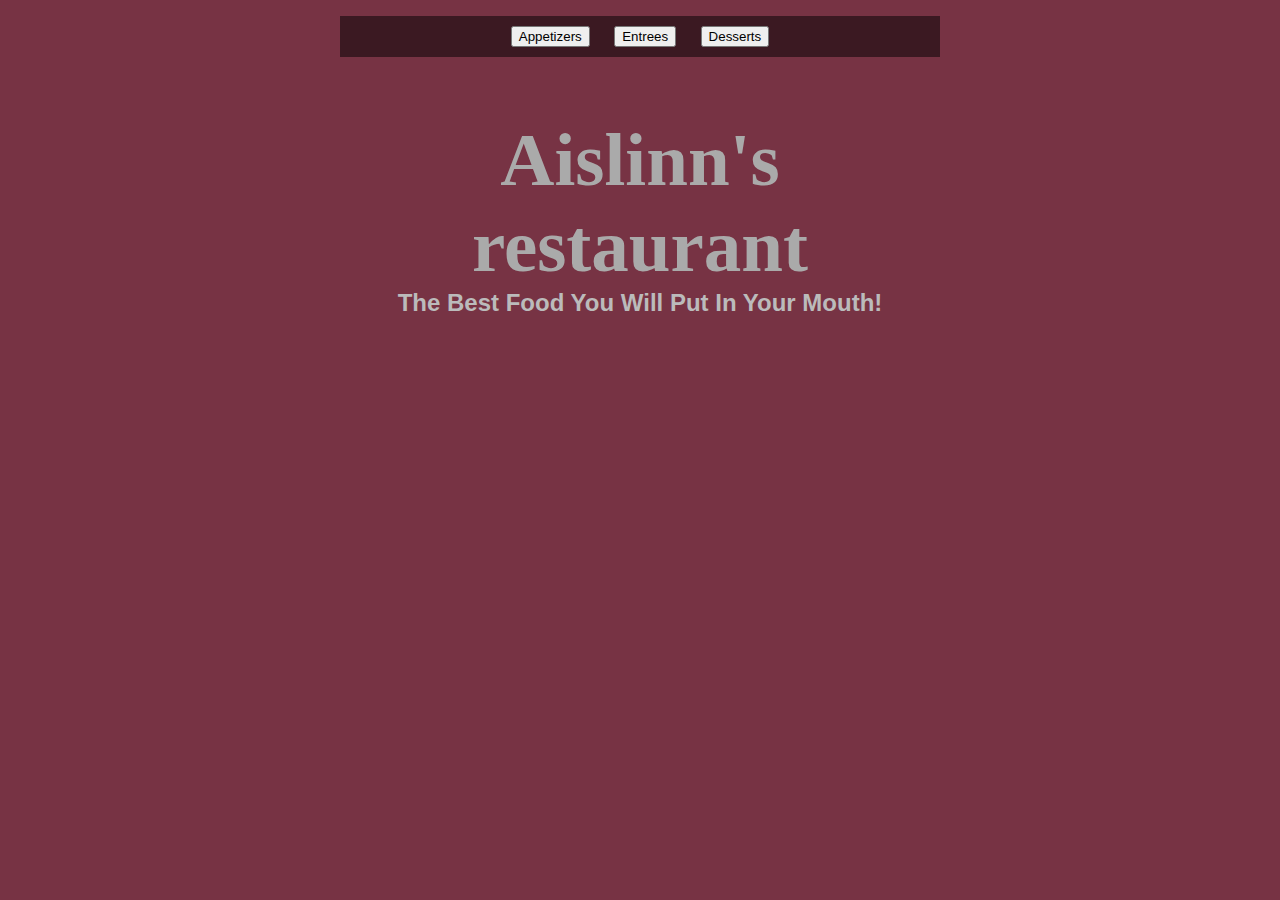
==== aislinnoriega.html @ dd7e5acd "Update aislinnoriega.html" ====
<!DOCTYPE html>
<head>
<meta name="viewport" content="width=device-width, initial-scale=1">
<script src="/assets/jquery.js"></script>
<link href="https://fonts.googleapis.com/css?family=Pacifico" rel="stylesheet">
<style>
body {
  font-family: helvetica, sans-serif;
  margin: 0 auto;
  max-width: 600px;
  background: #734;
}
ul {
      padding: 10px;
      background: rgba(0,0,0,0.5);
      text-align: center;
    }
    li {
      display: inline;
      padding: 0px 10px 0px 10px;
    }
div {
  height: 400px;
  background-size: cover;
  position: relative;
  margin: 40px 0 0 0;
  border-radius: 12px;
}
h1 {
  font-family: 'Londrina Shadow', cursive;
  text-align: center;
  font-size: 75px;
  color: #aaaaaa;
  margin: 60px 0 0 0;
}
h2 {
  text-align: center;
  color: #bbbbbb;
  margin: 0px 0 70px 0;
}
p {
  color: rgba(255,255,255,1);
  background: black;
  background: linear-gradient(bottom, rgba(0,0,0,1), rgba(0,0,0,.4));
  background: -webkit-linear-gradient(bottom, rgba(0,0,0,1), rgba(0,0,0,.4));
  background: -moz-linear-gradient(bottom, rgba(0,0,0,1), rgba(0,0,0,.4));
  padding: 10px;
  line-height: 28px;
  text-align: justify;
  position: absolute;
  bottom: 0;
  margin: 0;
  height: 30px;
  transition: height .5s;
  -webkit-transition: height .5s;
  -moz-transition: height .5s;
}

small {
  opacity: 0;
}

.show-description p {
  height: 150px;
}

.show-description small {
  opacity: 1;
}

.price {
  float: right;
}
@media (max-width: 500px) {
  h1 {
    font-size: 50px;
    margin-top: 20px;
    line-height: 40px;
  }
  h2 {
    font-size: 20px;
    margin: 20px 0 30px 0;
  }
  div {
    margin: 20px 12px 0 12px;
  }
  p {
    font-size: 20px;
    line-height: 24px;
  }
  small {
    font-size: 16px;
  }
}
</style>

</head>

<body>
<ul>
      <li><button onclick=Appetizers()>Appetizers</button></li>
      <li><button onclick=Entrees()>Entrees</button></li>
      <li><button onclick=Desserts()>Desserts</button></li>
    </ul>
<h1>Aislinn's restaurant</h1>
<h2>The Best Food You Will Put In Your Mouth!</h2>
<div id="random"> </div>

<script>
AppetizersImages = [
              'url("https://www.wideopeneats.com/wp-content/uploads/2017/08/Mozzerella-Sticks-with-Spicy-Southwestern-Marinara.jpg")',
              'url("https://cdn.cheapism.com/images/042916_best_chips_and_salsa_slide_0_fs.max-784x410.jpg")',
              'url("http://www.pamperedchef.com/iceberg/com/recipe/1049163-lg.jpg")',
]

EntreesImages = [
          'url("http://realidadoaxaca.com/wp-content/uploads/2018/01/SALUD-M1.jpg")',
          'url("https://thecolony.urban8food.com/wp-content/uploads/sites/2/2018/09/tacosss.jpg")',
          'url("https://d1doqjmisr497k.cloudfront.net/-/media/mccormick-us/recipes/gourmet/s/800/shredded-chicken-enchiladas.ashx?vd=20180710T024404Z&hash=42A2ABACDA0C15E532636F10F0C844DA9FB5D777")',
]
         
DessertsImages = [
           'url("https://www.cookingclassy.com/wp-content/uploads/2018/08/churros-55.jpg")',
           'url("https://www.themerchantbaker.com/wp-content/uploads/2016/05/Strawberry-Tres-Leches-Cake-9-NEW.jpg")',
           'url("http://images.media-allrecipes.com/userphotos/960x960/5289580.jpg")',
]

AppetizersDivs = [
  '<div class="item"><p>Mozzerella Sticks<span class="price">$4.50</span><br /><small>Sticks of bread filled with special homemade cheese with a side of homemade tomato sauce </small></p></div>',
  
  '<div class="item"><p> Chips and Salsa<span class="price">$5.50</span><br /><small>Tortilla Chips with a dip of our homemade tomato salsa dip</small></p></div>',

  '<div class="item"><p>Cheese Nachos<span class="price">$5.50</span><br /><small>Tortilla chips with poured cheese on top packed with green peppers, black olives, lettuce, tomatos, sour cream and guacamole</small></p></div>',
]

 EntreesDivs = [
   '<div class="item"><p>Elote con mayonesa y queso<span class="price">$6.25</span><br /><small>Corn with mayonaise all around topped with cheese and spice if you choose </small></p></div>',
   
   '<div class="item"> <p>Tacos con tortilla<span class="price">$6</span><br /><small> Tacos filled with beef, chicken or cabeza and onions, guacmole, cheese, lettuce, tomatos and sour cream </small></p></div>',

   '<div class="item"> <p>Enchiladas<span class="price">$8.50</span><br /> <small>meat wrapped in tortilla filled with toppings of your choosing topped with our special red sauce </small></p></div>',
]

DessertsDivs = [
  '<div class="item"><p>Churros<span class="price">$3.25</span><br /><small>Pipe strips of dough into hot oil using a pastry bag. Fry until golden; drain on paper towels. Combine 1/2 cup sugar and cinnamon. Roll drained churros in cinnamon and sugar mixture </small></p></div>',
  
  '<div class="item"><p>Tres Leches<span class="price">$6</span><br /><small>This cake is made with three layers: Cake, filling, and topping. There are 4 types of milk in the filling and topping (whole milk, condensed milk, evaporated milk, and heavy cream). </small></p></div>',

  '<div class="item"><p>Flan<span class="price">$6.50</span><br /><small>flan is made with sweetened condensed milk and evaporated milk, giving it an ultra-creamy, luxurious texture — like a cross between pudding and cheesecake. </small></p></div>',
]
  
function Appetizers() {
  food = document.getElementById("random")
  food.innerHTML = ''
	food.innerHTML += AppetizersDivs[0]
  food.innerHTML += AppetizersDivs[1]
  food.innerHTML += AppetizersDivs[2]
  
   //alert("You have chosen Appetizers to look at!")
    items = document.getElementsByClassName("item")
    for (i=0; i<3; i=i+1) {
		  items[i].style.background = AppetizersImages[i]
		  items[i].style.backgroundSize = '100% 100%'
    }
}  

function Entrees() {
   stuff = document.getElementById("random")
    stuff.innerHTML = ''
	 stuff.innerHTML += EntreesDivs[0]
   stuff.innerHTML += EntreesDivs[1]
   stuff.innerHTML += EntreesDivs[2]
   
   //alert("You have chosen Entrees, Good Choice!")
    items = document.getElementsByClassName("item")
    for (i=0; i<3; i=i+1) {
		  items[i].style.background = EntreesImages[i]
		  items[i].style.backgroundSize = '100% 100%'
    }
}  

function Desserts() {
   shop = document.getElementById("random")
     shop.innerHTML = ''
	 shop.innerHTML += DessertsDivs[0]
   shop.innerHTML += DessertsDivs[1]
   shop.innerHTML += DessertsDivs[2]
   
    //alert("You have chosen Desserts, Yummy!")
   items = document.getElementsByClassName("item")
   for (i=0; i<3; i=i+1) {
		items[i].style.background = DessertsImages[i]
		items[i].style.backgroundSize = '100% 100%'
   }
}  

  $('div').on('click', function() {
      $(this).toggleClass('show-description');
  });
</script>

</body>
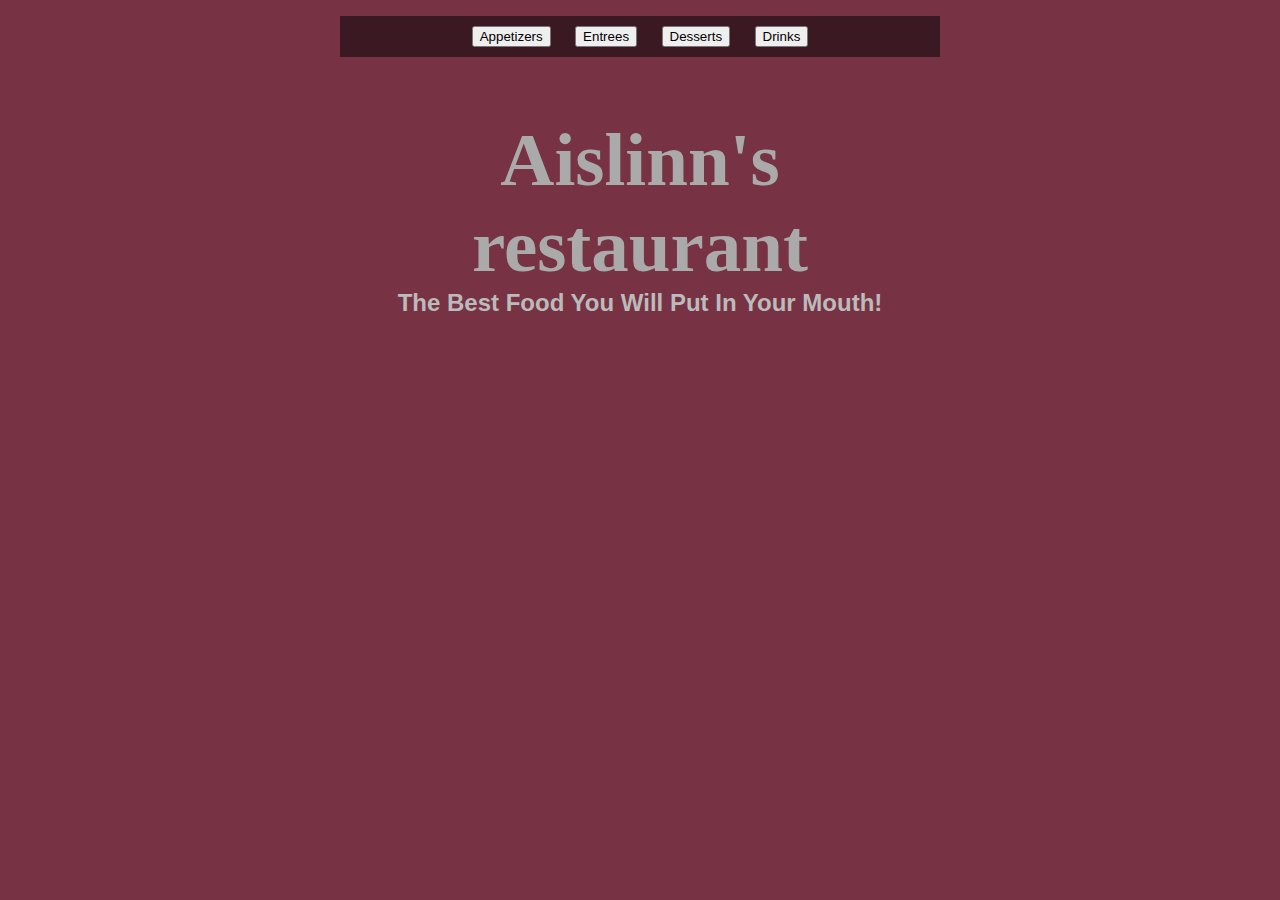
==== commit 5205670c: "Update aislinnoriega.html" ====
--- a/aislinnoriega.html
+++ b/aislinnoriega.html
@@ -55,19 +55,15 @@
   -webkit-transition: height .5s;
   -moz-transition: height .5s;
 }
-
 small {
   opacity: 0;
 }
-
 .show-description p {
   height: 150px;
 }
-
 .show-description small {
   opacity: 1;
 }
-
 .price {
   float: right;
 }
@@ -101,6 +97,7 @@
       <li><button onclick=Appetizers()>Appetizers</button></li>
       <li><button onclick=Entrees()>Entrees</button></li>
       <li><button onclick=Desserts()>Desserts</button></li>
+		<li><button onclick=Drinks()>Drinks</button></li>
     </ul>
 <h1>Aislinn's restaurant</h1>
 <h2>The Best Food You Will Put In Your Mouth!</h2>
@@ -112,11 +109,10 @@
               'url("https://cdn.cheapism.com/images/042916_best_chips_and_salsa_slide_0_fs.max-784x410.jpg")',
               'url("http://www.pamperedchef.com/iceberg/com/recipe/1049163-lg.jpg")',
 ]
-
 EntreesImages = [
           'url("http://realidadoaxaca.com/wp-content/uploads/2018/01/SALUD-M1.jpg")',
-          'url("https://thecolony.urban8food.com/wp-content/uploads/sites/2/2018/09/tacosss.jpg")',
-          'url("https://d1doqjmisr497k.cloudfront.net/-/media/mccormick-us/recipes/gourmet/s/800/shredded-chicken-enchiladas.ashx?vd=20180710T024404Z&hash=42A2ABACDA0C15E532636F10F0C844DA9FB5D777")',
+          'url("https://thecolony.urban8food.com/wp-content/uploads/sites/2/2018/09/tacosss.jpg")', 'url("https://d1doqjmisr497k.cloudfront.net/-/media/mccormick-us/recipes/gourmet/s/800/shredded-chicken-enchiladas.ashx?vd=20180710T024404Z&hash=42A2ABACDA0C15E532636F10F0C844DA9FB5D777")',
+		    'url("https://static.smuckersrms.com/PhotoImage.ashx?recipeid=3648&w=600&h=600")',
 ]
          
 DessertsImages = [
@@ -124,29 +120,42 @@
            'url("https://www.themerchantbaker.com/wp-content/uploads/2016/05/Strawberry-Tres-Leches-Cake-9-NEW.jpg")',
            'url("http://images.media-allrecipes.com/userphotos/960x960/5289580.jpg")',
 ]
-
+DrinksImages = [
+	'url("https://cdn.influenster.com/media/product/image/Sprite_Lemon-lime_soda_100_Natural_Flavors_7-5_oz.png.750x750_q85ss0_progressive.png")',
+	'url("https://www.myamericanmarket.com/873-large_default/coca-cola-classic.jpg")',
+	'url("https://www.liveeatlearn.com/wp-content/uploads/2017/03/nice-cream-milkshakes-3-flavors-5.jpg")',
+	'url("https://encrypted-tbn0.gstatic.com/images?q=tbn:ANd9GcQTQUljeDg27k8Og0ml5V3na5SFop2_C-b9-22sDgaqyhJO8oSUPA")',
+	'url("https://upload.wikimedia.org/wikipedia/commons/thumb/3/3c/Red_and_white_wine_12-2015.jpg/1200px-Red_and_white_wine_12-2015.jpg")',
+	
+]
 AppetizersDivs = [
-  '<div class="item"><p>Mozzerella Sticks<span class="price">$4.50</span><br /><small>Sticks of bread filled with special homemade cheese with a side of homemade tomato sauce </small></p></div>',
-  
-  '<div class="item"><p> Chips and Salsa<span class="price">$5.50</span><br /><small>Tortilla Chips with a dip of our homemade tomato salsa dip</small></p></div>',
-
-  '<div class="item"><p>Cheese Nachos<span class="price">$5.50</span><br /><small>Tortilla chips with poured cheese on top packed with green peppers, black olives, lettuce, tomatos, sour cream and guacamole</small></p></div>',
-]
-
+  '<div class="item" onclick=this.classList.toggle("show-description")><p>Mozzerella Sticks<span class="price">$4.50</span><br /><small>Sticks of bread filled with special homemade cheese with a side of homemade tomato sauce </small></p></div>',
+  
+  '<div class="item" onclick=this.classList.toggle("show-description")><p> Chips and Salsa<span class="price">$5.50</span><br /><small>Tortilla Chips with a dip of our homemade tomato salsa dip</small></p></div>',
+  '<div class="item" onclick=this.classList.toggle("show-description")><p>Cheese Nachos<span class="price">$5.50</span><br /><small>Tortilla chips with poured cheese on top packed with green peppers, black olives, lettuce, tomatos, sour cream and guacamole</small></p></div>',
+]
  EntreesDivs = [
-   '<div class="item"><p>Elote con mayonesa y queso<span class="price">$6.25</span><br /><small>Corn with mayonaise all around topped with cheese and spice if you choose </small></p></div>',
+   '<div class="item" onclick=this.classList.toggle("show-description")><p>Elote con mayonesa y queso<span class="price">$6.25</span><br /><small>Corn with mayonaise all around topped with cheese and spice if you choose </small></p></div>',
    
-   '<div class="item"> <p>Tacos con tortilla<span class="price">$6</span><br /><small> Tacos filled with beef, chicken or cabeza and onions, guacmole, cheese, lettuce, tomatos and sour cream </small></p></div>',
-
-   '<div class="item"> <p>Enchiladas<span class="price">$8.50</span><br /> <small>meat wrapped in tortilla filled with toppings of your choosing topped with our special red sauce </small></p></div>',
-]
-
+   '<div class="item" onclick=this.classList.toggle("show-description")><p>Tacos con tortilla<span class="price">$6</span><br /><small> Tacos filled with beef, chicken or cabeza and onions, guacmole, cheese, lettuce, tomatos and sour cream </small></p></div>',
+	 
+   '<div class="item" onclick=this.classList.toggle("show-description")><p>Enchiladas<span class="price">$8.50</span><br /> <small>meat wrapped in tortilla filled with toppings of your choosing topped with our special red sauce </small></p></div>',
+	 
+   '<div class="item" onclick=this.classList.toggle("show-description")><p>Tamales<span class="price">$6.50</span><br /> <small>meat wrapped with corn or you can get beef or even chicken </small></p></div>',
+	 
+]
 DessertsDivs = [
-  '<div class="item"><p>Churros<span class="price">$3.25</span><br /><small>Pipe strips of dough into hot oil using a pastry bag. Fry until golden; drain on paper towels. Combine 1/2 cup sugar and cinnamon. Roll drained churros in cinnamon and sugar mixture </small></p></div>',
-  
-  '<div class="item"><p>Tres Leches<span class="price">$6</span><br /><small>This cake is made with three layers: Cake, filling, and topping. There are 4 types of milk in the filling and topping (whole milk, condensed milk, evaporated milk, and heavy cream). </small></p></div>',
-
-  '<div class="item"><p>Flan<span class="price">$6.50</span><br /><small>flan is made with sweetened condensed milk and evaporated milk, giving it an ultra-creamy, luxurious texture — like a cross between pudding and cheesecake. </small></p></div>',
+  '<div class="item" onclick=this.classList.toggle("show-description")><p>Churros<span class="price">$3.25</span><br /><small>Pipe strips of dough into hot oil using a pastry bag. Fry until golden; drain on paper towels. Combine 1/2 cup sugar and cinnamon. Roll drained churros in cinnamon and sugar mixture </small></p></div>',
+  
+  '<div class="item" onclick=this.classList.toggle("show-description")><p>Tres Leches<span class="price">$6</span><br /><small>This cake is made with three layers: Cake, filling, and topping. There are 4 types of milk in the filling and topping (whole milk, condensed milk, evaporated milk, and heavy cream). </small></p></div>',
+  '<div class="item" onclick=this.classList.toggle("show-description")><p>Flan<span class="price">$6.50</span><br /><small>flan is made with sweetened condensed milk and evaporated milk, giving it an ultra-creamy, luxurious texture — like a cross between pudding and cheesecake. </small></p></div>',
+]
+DrinksDivs = [
+  '<div class="item" onclick=this.classList.toggle("show-description")><p>Sprite<span class="price">$1.25</span><br /><small>Delicious lemon-lime soda </small></p></div>',
+	'<div class="item" onclick=this.classList.toggle("show-description")><p>Coca-Cola<span class="price">$1.25</span><br /><small>Delicious soda to enjoy with your food </small></p></div>',
+	'<div class="item" onclick=this.classList.toggle("show-description")><p>Milkshakes<span class="price">$4.25</span><br /><small>Delicous ice cream shakes, you can get chocolate strawberry or vanilla </small></p></div>',
+	'<div class="item" onclick=this.classList.toggle("show-description")><p>Beer<span class="price">$3.25</span><br /><small>Crack a cold one with the boys </small></p></div>',
+	'<div class="item" onclick=this.classList.toggle("show-description")><p>Wine<span class="price">$3.25</span><br /><small>Get away from life and enjoy a nice glass of wine with your friends while eating food </small></p></div>',
 ]
   
 function Appetizers() {
@@ -163,22 +172,21 @@
 		  items[i].style.backgroundSize = '100% 100%'
     }
 }  
-
 function Entrees() {
    stuff = document.getElementById("random")
     stuff.innerHTML = ''
 	 stuff.innerHTML += EntreesDivs[0]
    stuff.innerHTML += EntreesDivs[1]
    stuff.innerHTML += EntreesDivs[2]
+	stuff.innerHTML += EntreesDivs[3]
    
    //alert("You have chosen Entrees, Good Choice!")
     items = document.getElementsByClassName("item")
-    for (i=0; i<3; i=i+1) {
+    for (i=0; i<4; i=i+1) {
 		  items[i].style.background = EntreesImages[i]
 		  items[i].style.backgroundSize = '100% 100%'
     }
 }  
-
 function Desserts() {
    shop = document.getElementById("random")
      shop.innerHTML = ''
@@ -193,6 +201,22 @@
 		items[i].style.backgroundSize = '100% 100%'
    }
 }  
+function Drinks() {
+	shop = document.getElementById("random")
+	  shop.innerHTML = ''
+	 shop.innerHTML+= DrinksDivs[0]
+	shop.innerHTML+= DrinksDivs[1]
+	shop.innerHTML+= DrinksDivs[2]
+	shop.innerHTML+= DrinksDivs[3]
+	shop.innerHTML+= DrinksDivs[4]
+	
+    //alert("You have chosen Drinks, Enjoy!")
+   items = document.getElementsByClassName("item")
+   for (i=0; i<5; i=i+1) {
+		items[i].style.background = DrinksImages[i]
+		items[i].style.backgroundSize = '100% 100%'
+	}
+}
 
   $('div').on('click', function() {
       $(this).toggleClass('show-description');
@@ -200,3 +224,5 @@
 </script>
 
 </body>
+
+
